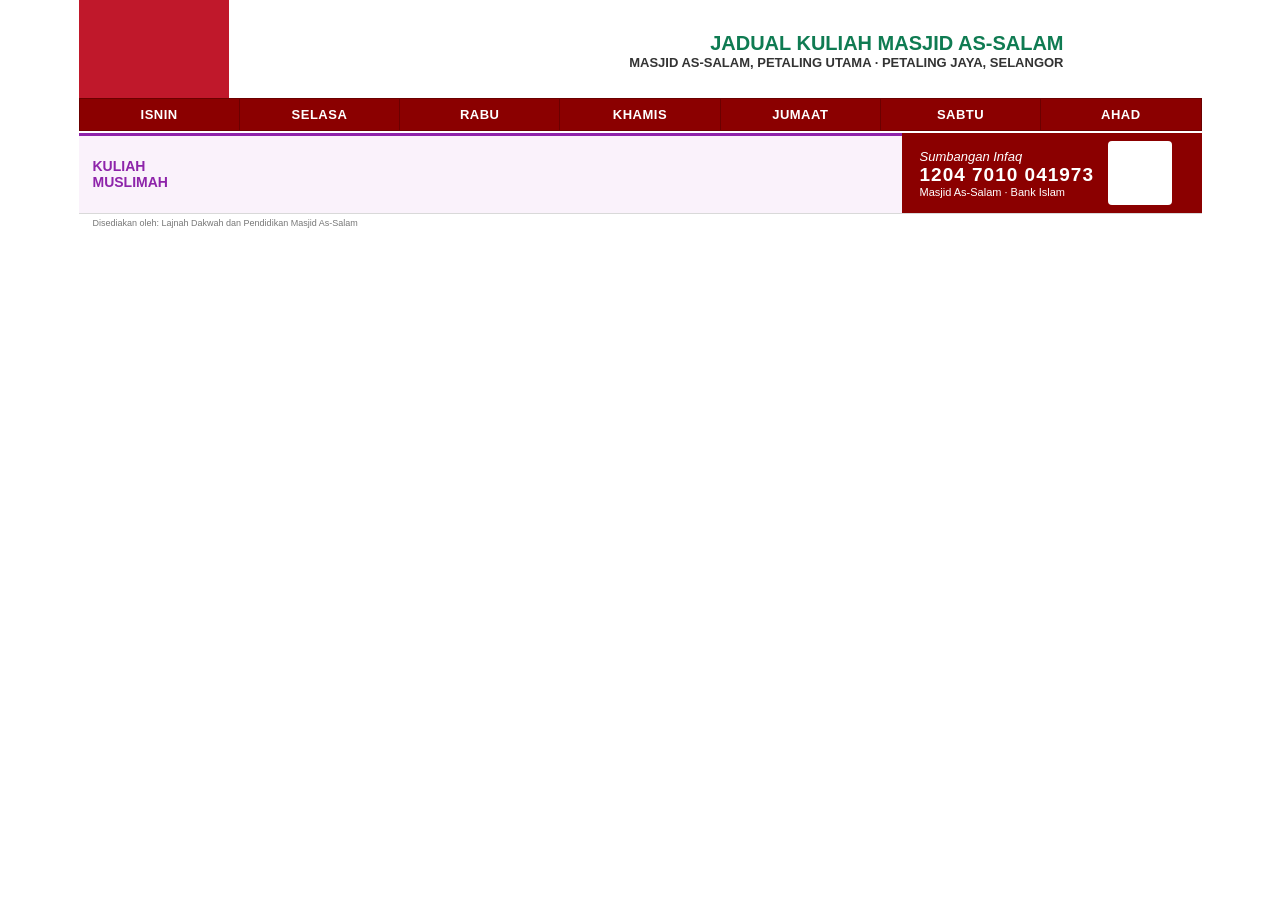
==== template/jadual.html @ e2347304 "Add files via upload" ====
<!DOCTYPE html>
<html lang="ms">
<head>
<meta charset="UTF-8">
<title>Jadual Kuliah Masjid As-Salam</title>
<style>
  @page { size: A4 landscape; margin: 0; }
  * { margin:0; padding:0; box-sizing:border-box; }
  :root{
    --maroon:#8B0000; --maroon-dark:#6B0000; --red:#C0182B;
    --ink:#1a1a1a; --line:#d9d9d9; --soft:#f3f4f6;
    --green:#0f7b52; --gold:#d4a017; --muslimah:#8e24aa;
  }
  body{ font-family:"Segoe UI",Arial,sans-serif; color:var(--ink); width:1123px; margin:0 auto; background:#fff; }
  .sheet{ width:1123px; min-height:794px; position:relative; }

  .top{ display:flex; align-items:stretch; }
  .month{ background:var(--red); color:#fff; padding:14px 26px; display:flex; flex-direction:column;
          justify-content:center; align-items:center; min-width:150px; }
  .month .m{ font-size:34px; font-weight:800; letter-spacing:1px; line-height:1; }
  .month .y{ font-size:26px; font-weight:700; margin-top:2px; }
  .titlebar{ flex:1; padding:12px 24px; display:flex; flex-direction:column; justify-content:center; }
  .khat{ text-align:center; }
  .khat img{ max-height:56px; }
  .khat .fallback{ font-size:30px; color:var(--maroon); font-weight:700; }
  .en{ text-align:right; margin-top:4px; }
  .en h1{ color:var(--green); font-size:20px; font-weight:800; }
  .en p{ font-size:13px; font-weight:600; color:#333; }
  .badge{ width:82px; height:82px; margin:8px 16px; align-self:center; display:flex;
          align-items:center; justify-content:center; }
  .badge img{ max-width:100%; max-height:100%; }
  .badge .fallback{ color:var(--gold); font-size:11px; font-weight:700; text-align:center;
          border:3px solid var(--green); border-radius:50%; width:82px; height:82px;
          display:flex; align-items:center; justify-content:center; line-height:1.1; }

  table{ width:100%; border-collapse:collapse; table-layout:fixed; }
  th{ background:var(--maroon); color:#fff; font-size:13px; font-weight:700; padding:8px 4px;
      border:1px solid var(--maroon-dark); letter-spacing:.5px; }
  td{ border:1px solid var(--line); vertical-align:top; height:118px; padding:0; position:relative; }
  .cell{ display:flex; flex-direction:column; height:100%; }
  .datebar{ display:flex; justify-content:space-between; align-items:center; background:#2b2b2b;
            color:#fff; font-size:11px; padding:2px 6px; }
  .datebar .num{ font-weight:800; font-size:13px; }
  .datebar .waktu{ font-size:10px; opacity:.9; }
  .body{ flex:1; display:flex; flex-direction:column; align-items:center; justify-content:center;
         text-align:center; padding:6px 5px; gap:3px; }
  .foto{ width:52px; height:52px; border-radius:5px; background:var(--soft); display:flex;
         align-items:center; justify-content:center; font-size:9px; color:#999;
         border:1px solid #e5e5e5; overflow:hidden; }
  .foto img{ width:100%; height:100%; object-fit:cover; }
  .nama{ font-size:11px; font-weight:700; line-height:1.15; }
  .cell.event .body{ background:#eef6f1; }
  .cell.event .nama{ color:var(--green); font-style:italic; }
  .cell.empty{ background:#fafafa; }
  .cell.ralat .body{ background:#ffebee; }
  .cell.ralat .nama{ color:#c62828; }
  .ralat-tag{ font-size:8px; color:#c62828; font-weight:700; }
  .subuh-tag{ background:#1565c0; color:#fff; font-size:8px; font-weight:700; padding:1px 5px;
              border-radius:3px; margin-bottom:2px; display:inline-block; }

  .footer{ display:flex; margin-top:2px; }
  .muslimah{ background:#faf2fb; border-top:3px solid var(--muslimah); flex:1; padding:8px 14px;
             display:flex; align-items:center; gap:14px; }
  .muslimah .lbl{ color:var(--muslimah); font-weight:800; font-size:14px; line-height:1.1; white-space:nowrap; }
  .muslimah .items{ display:flex; gap:18px; flex-wrap:wrap; }
  .it{ font-size:10px; line-height:1.3; }
  .it b{ display:block; color:#333; }
  .infaq{ background:var(--maroon); color:#fff; padding:8px 18px; display:flex; align-items:center;
          gap:14px; min-width:300px; }
  .infaq .txt .t{ font-size:13px; font-style:italic; }
  .infaq .txt .acc{ font-size:19px; font-weight:800; letter-spacing:1px; }
  .infaq .txt .nm{ font-size:11px; }
  .infaq .qr{ width:64px; height:64px; background:#fff; padding:3px; border-radius:4px; }
  .infaq .qr img{ width:100%; height:100%; }
  .prep{ font-size:9px; color:#777; padding:4px 14px; border-top:1px solid var(--line); }
</style>
</head>
<body>
<div class="sheet">
  <div class="top">
    <div class="month"><div class="m" id="bulan"></div><div class="y" id="tahun"></div></div>
    <div class="titlebar">
      <div class="khat" id="khat"></div>
      <div class="en">
        <h1>JADUAL KULIAH MASJID AS-SALAM</h1>
        <p>MASJID AS-SALAM, PETALING UTAMA · PETALING JAYA, SELANGOR</p>
      </div>
    </div>
    <div class="badge" id="logo"></div>
  </div>

  <table>
    <thead><tr><th>ISNIN</th><th>SELASA</th><th>RABU</th><th>KHAMIS</th><th>JUMAAT</th><th>SABTU</th><th>AHAD</th></tr></thead>
    <tbody id="grid"></tbody>
  </table>

  <div class="footer">
    <div class="muslimah">
      <div class="lbl">KULIAH<br>MUSLIMAH</div>
      <div class="items" id="muslimah"></div>
    </div>
    <div class="infaq">
      <div class="txt">
        <div class="t">Sumbangan Infaq</div>
        <div class="acc">1204 7010 041973</div>
        <div class="nm">Masjid As-Salam · Bank Islam</div>
      </div>
      <div class="qr" id="qr"></div>
    </div>
  </div>
  <div class="prep">Disediakan oleh: Lajnah Dakwah dan Pendidikan Masjid As-Salam</div>
</div>

<script>
// Data disuntik oleh render.py sebagai window.__DATA__, window.__MASTER__, window.__ASSETS__
const D = window.__DATA__;
const MASTER = window.__MASTER__;
const A = window.__ASSETS__ || {};   // { logo, khat, qr } path relatif

document.getElementById("bulan").textContent = D.bulan;
document.getElementById("tahun").textContent = D.tahun;

// aset header
document.getElementById("khat").innerHTML = A.khat
  ? `<img src="${A.khat}" alt="khat">` : `<span class="fallback">جدول كليه مسجد السلام</span>`;
document.getElementById("logo").innerHTML = A.logo
  ? `<img src="${A.logo}" alt="logo">` : `<span class="fallback">AS<br>SALAM</span>`;
document.getElementById("qr").innerHTML = A.qr ? `<img src="${A.qr}" alt="QR infaq">` : "";

function fotoFor(nama){
  const file = MASTER[nama];
  if(!file) return {html:`<div class="foto">FOTO</div>`, ralat:true};
  return {html:`<div class="foto"><img src="assets/ustaz/${file}" onerror="this.parentNode.textContent='FOTO'"></div>`, ralat:false};
}

function personBlock(nama){
  const f = fotoFor(nama);
  const tag = f.ralat ? `<span class="ralat-tag">⚠ NAMA TAK DALAM MASTER</span>` : "";
  return { html:`${f.html}<div class="nama">${nama}</div>${tag}`, ralat:f.ralat };
}

function cell(d){
  if(!d) return `<td class="empty"></td>`;
  const info = D.jadual[String(d)];
  if(!info) return `<td><div class="cell"><div class="datebar"><span class="num">${d}</span></div><div class="body"></div></div></td>`;

  if(info.event){
    return `<td><div class="cell event">
      <div class="datebar"><span class="num">${d}</span><span class="waktu">Maghrib</span></div>
      <div class="body"><div class="nama">${info.event}</div></div></div></td>`;
  }

  if(info.subuh){
    const s = personBlock(info.subuh), m = personBlock(info.maghrib||"");
    return `<td><div class="cell" style="flex-direction:row">
      <div style="flex:1;display:flex;flex-direction:column;border-right:1px solid #eee">
        <div class="datebar"><span class="num">${d}</span><span class="waktu">Subuh</span></div>
        <div class="body ${s.ralat?'':''}"><span class="subuh-tag">KULIAH SUBUH</span>${s.html}</div></div>
      <div style="flex:1;display:flex;flex-direction:column">
        <div class="datebar"><span class="waktu">Maghrib</span></div>
        <div class="body">${m.html}</div></div></div></td>`;
  }

  const p = personBlock(info.maghrib||"");
  return `<td><div class="cell ${p.ralat?'ralat':''}">
    <div class="datebar"><span class="num">${d}</span><span class="waktu">Maghrib</span></div>
    <div class="body">${p.html}</div></div></td>`;
}

let html="", day=1, started=false;
for(let w=0; w<6 && day<=D.hari_dalam_bulan; w++){
  html+="<tr>";
  for(let wd=0; wd<7; wd++){
    if(!started && wd===D.mula_hari) started=true;
    if(started && day<=D.hari_dalam_bulan){ html+=cell(day); day++; }
    else html+=cell(null);
  }
  html+="</tr>";
}
document.getElementById("grid").innerHTML=html;
document.getElementById("muslimah").innerHTML = (D.muslimah||[]).map(m=>
  `<div class="it"><b>${m.tarikh}</b>${m.jam}<br>${m.nama}</div>`).join("");
</script>
</body>
</html>
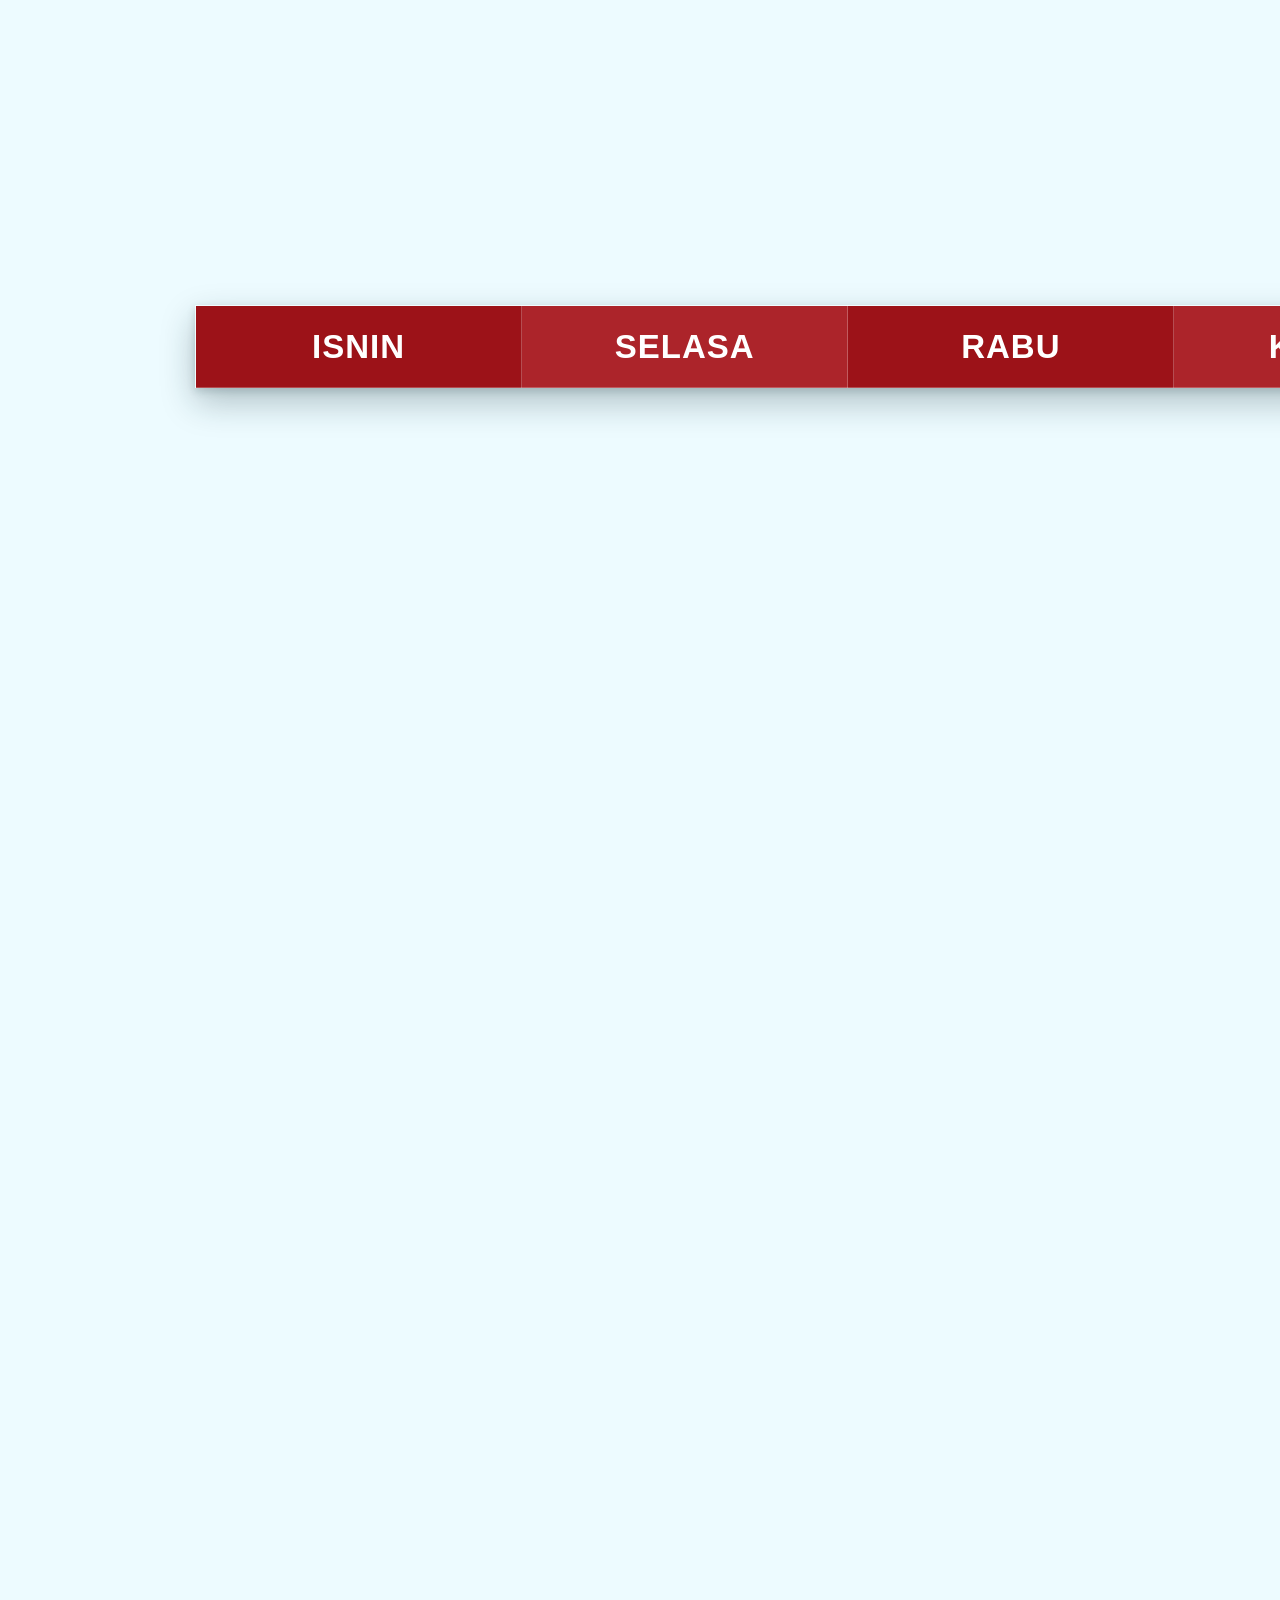
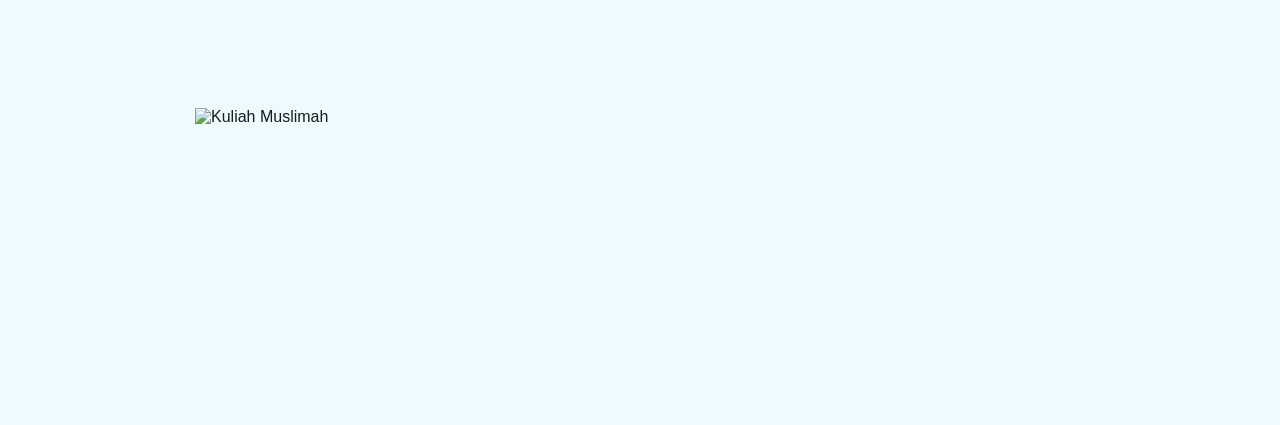
==== commit de69faeb: "Update from new laptop: dashboard, Kuliah Individu posters, September data - Add Kuliah Individu pos" ====
--- a/template/jadual.html
+++ b/template/jadual.html
@@ -4,182 +4,238 @@
 <meta charset="UTF-8">
 <title>Jadual Kuliah Masjid As-Salam</title>
 <style>
-  @page { size: A4 landscape; margin: 0; }
   * { margin:0; padding:0; box-sizing:border-box; }
   :root{
-    --maroon:#8B0000; --maroon-dark:#6B0000; --red:#C0182B;
     --ink:#1a1a1a; --line:#d9d9d9; --soft:#f3f4f6;
-    --green:#0f7b52; --gold:#d4a017; --muslimah:#8e24aa;
-  }
-  body{ font-family:"Segoe UI",Arial,sans-serif; color:var(--ink); width:1123px; margin:0 auto; background:#fff; }
-  .sheet{ width:1123px; min-height:794px; position:relative; }
-
-  .top{ display:flex; align-items:stretch; }
-  .month{ background:var(--red); color:#fff; padding:14px 26px; display:flex; flex-direction:column;
-          justify-content:center; align-items:center; min-width:150px; }
-  .month .m{ font-size:34px; font-weight:800; letter-spacing:1px; line-height:1; }
-  .month .y{ font-size:26px; font-weight:700; margin-top:2px; }
-  .titlebar{ flex:1; padding:12px 24px; display:flex; flex-direction:column; justify-content:center; }
-  .khat{ text-align:center; }
-  .khat img{ max-height:56px; }
-  .khat .fallback{ font-size:30px; color:var(--maroon); font-weight:700; }
-  .en{ text-align:right; margin-top:4px; }
-  .en h1{ color:var(--green); font-size:20px; font-weight:800; }
-  .en p{ font-size:13px; font-weight:600; color:#333; }
-  .badge{ width:82px; height:82px; margin:8px 16px; align-self:center; display:flex;
-          align-items:center; justify-content:center; }
-  .badge img{ max-width:100%; max-height:100%; }
-  .badge .fallback{ color:var(--gold); font-size:11px; font-weight:700; text-align:center;
-          border:3px solid var(--green); border-radius:50%; width:82px; height:82px;
-          display:flex; align-items:center; justify-content:center; line-height:1.1; }
-
-  table{ width:100%; border-collapse:collapse; table-layout:fixed; }
-  th{ background:var(--maroon); color:#fff; font-size:13px; font-weight:700; padding:8px 4px;
-      border:1px solid var(--maroon-dark); letter-spacing:.5px; }
-  td{ border:1px solid var(--line); vertical-align:top; height:118px; padding:0; position:relative; }
-  .cell{ display:flex; flex-direction:column; height:100%; }
-  .datebar{ display:flex; justify-content:space-between; align-items:center; background:#2b2b2b;
-            color:#fff; font-size:11px; padding:2px 6px; }
-  .datebar .num{ font-weight:800; font-size:13px; }
-  .datebar .waktu{ font-size:10px; opacity:.9; }
-  .body{ flex:1; display:flex; flex-direction:column; align-items:center; justify-content:center;
-         text-align:center; padding:6px 5px; gap:3px; }
-  .foto{ width:52px; height:52px; border-radius:5px; background:var(--soft); display:flex;
-         align-items:center; justify-content:center; font-size:9px; color:#999;
-         border:1px solid #e5e5e5; overflow:hidden; }
-  .foto img{ width:100%; height:100%; object-fit:cover; }
-  .nama{ font-size:11px; font-weight:700; line-height:1.15; }
-  .cell.event .body{ background:#eef6f1; }
-  .cell.event .nama{ color:var(--green); font-style:italic; }
+    --green:#0f7b52; --red-odd:#9c1218; --red-even:#ac242a; --bg:#edfbff;
+  }
+  html, body{ background:var(--bg); }
+  body{ font-family:"Segoe UI",Arial,sans-serif; color:var(--ink); }
+
+  .sheet{ width:3000px; height:2025px; position:relative; background:var(--bg); overflow:hidden; }
+
+  /* ---- HEADER (background gambar penuh, cuma bulan/tahun disuntik) ---- */
+  .header{ position:relative; width:3000px; height:305px;
+           background:url('assets/base-design/JK-Header-01.png') no-repeat; background-size:3000px 305px; }
+  .month-box{ position:absolute; left:64px; top:0; width:420px; height:274px;
+              display:flex; flex-direction:column; align-items:center; justify-content:center; }
+  .month-box .m{ font-family:'HN77BdCn','Arial Narrow',Arial,sans-serif; font-weight:700;
+                 color:#fff; font-size:140px; line-height:.9; text-transform:uppercase; text-align:center; }
+  .month-box .y{ font-family:'HNLight','Segoe UI Light',Arial,sans-serif; font-weight:300;
+                 color:#fff; font-size:92px; line-height:1; margin-top:8px; }
+
+  /* ---- JADUAL (dipusatkan, lebar terhad seperti design rujukan) ---- */
+  .table-wrap{ width:2610px; margin:0 auto; box-shadow:0 14px 34px rgba(13,43,51,.28),
+                                            0 3px 8px rgba(13,43,51,.16); }
+  table{ width:2610px; border-collapse:collapse; table-layout:fixed; }
+  th{ height:82px; font-size:33px; font-weight:800; color:#fff; letter-spacing:1px;
+      border:1px solid rgba(255,255,255,.25); }
+  th:nth-child(odd){ background:var(--red-odd); }
+  th:nth-child(even){ background:var(--red-even); }
+
+  /* Tinggi baris ditetapkan oleh skrip supaya grid sentiasa memenuhi ruang:
+     2025 (sheet) - 305 (header) - 348 (footer) - 82 (tajuk lajur) = 1290px. */
+  td{ border:1px solid var(--line); height:var(--row-h,215px); padding:0; position:relative;
+      vertical-align:top; background:#fff; }
+  .cell{ position:relative; height:100%; display:flex; flex-direction:column; }
+  .datebar{ height:44px; background:#2b2b2b; color:#fff; display:flex; align-items:center;
+            justify-content:space-between; padding:0 12px; z-index:1; }
+  .datebar .num{ font-weight:800; font-size:29px; }
+  .datebar .waktu{ font-size:25px; font-weight:600; opacity:.85; }
+  .datebar .waktu:only-child{ margin-left:auto; }
+  .body{ position:relative; flex:1; }
+  /* Semua gambar dalam assets/ustaz/ dipotong pada kanvas seragam 180x220,
+     jadi ia dirender pada saiz yang sama — tiada pelarasan per-gambar.
+     Guna scripts/semak_gambar.py untuk mengesan fail yang tersasar. */
+  .foto-lg{ position:absolute; left:0; bottom:0; height:100%; width:auto;
+            display:flex; align-items:flex-end; justify-content:flex-start;
+            font-size:13px; color:#999; overflow:visible; z-index:1; }
+  .foto-lg img{ height:90%; width:auto; display:block; }
+  .txt{ position:absolute; right:0; top:60%; transform:translateY(-50%); width:62%; z-index:3; text-align:right;
+        padding:0 6px; }
+  .nama{ font-size:22px; font-weight:700; line-height:1.2; }
+
+  .cell.event .body{ display:flex; align-items:center; justify-content:center; text-align:center; padding:10px 20px; }
+  .cell.event .nama{ font-size:30px; font-weight:700; color:var(--ink); }
+  /* Acara berbilang baris (Bacaan Yasin & Tahlil): seluruh blok italik,
+     baris terakhir 'Imam Bertugas' tidak ditebalkan. */
+  .cell.event .nama.ev-multi{ font-style:italic; font-weight:400; }
+  .cell.event .nama.ev-multi b{ font-weight:700; }
   .cell.empty{ background:#fafafa; }
-  .cell.ralat .body{ background:#ffebee; }
   .cell.ralat .nama{ color:#c62828; }
-  .ralat-tag{ font-size:8px; color:#c62828; font-weight:700; }
-  .subuh-tag{ background:#1565c0; color:#fff; font-size:8px; font-weight:700; padding:1px 5px;
-              border-radius:3px; margin-bottom:2px; display:inline-block; }
-
-  .footer{ display:flex; margin-top:2px; }
-  .muslimah{ background:#faf2fb; border-top:3px solid var(--muslimah); flex:1; padding:8px 14px;
-             display:flex; align-items:center; gap:14px; }
-  .muslimah .lbl{ color:var(--muslimah); font-weight:800; font-size:14px; line-height:1.1; white-space:nowrap; }
-  .muslimah .items{ display:flex; gap:18px; flex-wrap:wrap; }
-  .it{ font-size:10px; line-height:1.3; }
-  .it b{ display:block; color:#333; }
-  .infaq{ background:var(--maroon); color:#fff; padding:8px 18px; display:flex; align-items:center;
-          gap:14px; min-width:300px; }
-  .infaq .txt .t{ font-size:13px; font-style:italic; }
-  .infaq .txt .acc{ font-size:19px; font-weight:800; letter-spacing:1px; }
-  .infaq .txt .nm{ font-size:11px; }
-  .infaq .qr{ width:64px; height:64px; background:#fff; padding:3px; border-radius:4px; }
-  .infaq .qr img{ width:100%; height:100%; }
-  .prep{ font-size:9px; color:#777; padding:4px 14px; border-top:1px solid var(--line); }
+  .ralat-tag{ font-size:11px; color:#c62828; font-weight:700; display:block; }
+  .subuh-tag{ position:absolute; top:4px; right:6px; z-index:4; background:#1565c0; color:#fff;
+              font-size:19px; font-weight:700; padding:4px 12px; border-radius:5px; }
+
+  /* ---- FOOTER (background gambar penuh; hanya jalur Kuliah Muslimah disuntik) ---- */
+  .footer{ position:absolute; left:0; bottom:0; width:3000px; height:348px;
+           background:url('assets/base-design/JK-Footer-01.png') no-repeat; background-size:3000px 348px; }
+  .muslimah-row{ position:absolute; left:195px; top:0; height:198px; display:flex; align-items:center; gap:50px; }
+  .muslimah-row .title-img{ height:136px; width:auto; }
+  .muslimah-row .items{ display:flex; gap:44px; }
+  .it{ display:flex; align-items:center; gap:16px; font-size:26px; line-height:1.35; color:#333; }
+  .it b{ display:block; font-size:28px; color:#111; }
+  .it .ustazah-nama{ font-weight:600; }
+  .it .av{ flex-shrink:0; width:148px; height:148px; border-radius:50%; overflow:hidden;
+           background:var(--soft); border:2px solid #fff; box-shadow:0 2px 6px rgba(0,0,0,.2);
+           display:flex; align-items:center; justify-content:center; font-size:11px; color:#999; }
+  .it .av img{ width:100%; height:100%; object-fit:cover; }
 </style>
 </head>
 <body>
 <div class="sheet">
-  <div class="top">
-    <div class="month"><div class="m" id="bulan"></div><div class="y" id="tahun"></div></div>
-    <div class="titlebar">
-      <div class="khat" id="khat"></div>
-      <div class="en">
-        <h1>JADUAL KULIAH MASJID AS-SALAM</h1>
-        <p>MASJID AS-SALAM, PETALING UTAMA · PETALING JAYA, SELANGOR</p>
-      </div>
-    </div>
-    <div class="badge" id="logo"></div>
+  <div class="header">
+    <div class="month-box"><div class="m" id="bulan"></div><div class="y" id="tahun"></div></div>
   </div>
 
-  <table>
-    <thead><tr><th>ISNIN</th><th>SELASA</th><th>RABU</th><th>KHAMIS</th><th>JUMAAT</th><th>SABTU</th><th>AHAD</th></tr></thead>
-    <tbody id="grid"></tbody>
-  </table>
+  <div class="table-wrap">
+    <table>
+      <colgroup><col><col><col><col><col><col><col><col></colgroup>
+      <thead><tr><th>ISNIN</th><th>SELASA</th><th>RABU</th><th>KHAMIS</th><th>JUMAAT</th><th>SABTU</th><th colspan="2">AHAD</th></tr></thead>
+      <tbody id="grid"></tbody>
+    </table>
+  </div>
 
   <div class="footer">
-    <div class="muslimah">
-      <div class="lbl">KULIAH<br>MUSLIMAH</div>
+    <div class="muslimah-row">
+      <img class="title-img" src="assets/base-design/Title-Kuliah-Muslimat.png" alt="Kuliah Muslimah">
       <div class="items" id="muslimah"></div>
     </div>
-    <div class="infaq">
-      <div class="txt">
-        <div class="t">Sumbangan Infaq</div>
-        <div class="acc">1204 7010 041973</div>
-        <div class="nm">Masjid As-Salam · Bank Islam</div>
-      </div>
-      <div class="qr" id="qr"></div>
-    </div>
   </div>
-  <div class="prep">Disediakan oleh: Lajnah Dakwah dan Pendidikan Masjid As-Salam</div>
 </div>
 
 <script>
 // Data disuntik oleh render.py sebagai window.__DATA__, window.__MASTER__, window.__ASSETS__
 const D = window.__DATA__;
 const MASTER = window.__MASTER__;
-const A = window.__ASSETS__ || {};   // { logo, khat, qr } path relatif
-
-document.getElementById("bulan").textContent = D.bulan;
+const MASTER_USTAZAH = window.__MASTER_USTAZAH__ || {};
+const A = window.__ASSETS__ || {};   // { font } data URI fon 77 Bold Condensed
+
+// Kotak bulan hanya 420px lebar — nama penuh seperti "SEPTEMBER" terkeluar.
+// Semua dipendekkan kepada 3 huruf; OGOS dikekalkan 4 huruf.
+const BULAN_PENDEK = {
+  JANUARI:"JAN", FEBRUARI:"FEB", MAC:"MAC", APRIL:"APR",
+  MEI:"MEI", JUN:"JUN", JULAI:"JUL", OGOS:"OGOS",
+  SEPTEMBER:"SEP", OKTOBER:"OKT", NOVEMBER:"NOV", DISEMBER:"DIS",
+};
+const namaBulan = String(D.bulan || "").trim().toUpperCase();
+document.getElementById("bulan").textContent = BULAN_PENDEK[namaBulan] || namaBulan.slice(0, 3);
 document.getElementById("tahun").textContent = D.tahun;
 
-// aset header
-document.getElementById("khat").innerHTML = A.khat
-  ? `<img src="${A.khat}" alt="khat">` : `<span class="fallback">جدول كليه مسجد السلام</span>`;
-document.getElementById("logo").innerHTML = A.logo
-  ? `<img src="${A.logo}" alt="logo">` : `<span class="fallback">AS<br>SALAM</span>`;
-document.getElementById("qr").innerHTML = A.qr ? `<img src="${A.qr}" alt="QR infaq">` : "";
+if (A.font || A.fontLight){
+  const s = document.createElement("style");
+  let css = "";
+  if (A.font) css += `@font-face{font-family:'HN77BdCn';src:url(${A.font}) format('truetype');font-weight:700;}`;
+  if (A.fontLight) css += `@font-face{font-family:'HNLight';src:url(${A.fontLight}) format('truetype');font-weight:300;}`;
+  s.textContent = css;
+  document.head.appendChild(s);
+}
 
 function fotoFor(nama){
-  const file = MASTER[nama];
-  if(!file) return {html:`<div class="foto">FOTO</div>`, ralat:true};
-  return {html:`<div class="foto"><img src="assets/ustaz/${file}" onerror="this.parentNode.textContent='FOTO'"></div>`, ralat:false};
-}
+  const file = nama ? MASTER[nama] : undefined;
+  if(!file) return {html:"", ralat: !!nama};
+  return {html:`<div class="foto-lg"><img src="assets/ustaz/${file}" onerror="this.parentNode.remove()"></div>`, ralat:false};
+}
+
+function avatarForUstazah(nama){
+  const file = MASTER_USTAZAH[nama];
+  if(!file) return `<div class="av">FOTO</div>`;
+  return `<div class="av"><img src="assets/ustazah/${file}" onerror="this.parentNode.textContent='FOTO'"></div>`;
+}
+
+// Nama-nama ni foto dia lebar, jadi pisahkan ke beberapa baris supaya nama tak overlap gambar.
+const NAMA_BREAK_CUSTOM = new Map([
+  ["USTAZ ADAM AZHARI", "USTAZ<br>ADAM AZHARI"],
+  ["USTAZ WAN MARZUKI MAD JUNOH", "USTAZ<br>WAN MARZUKI<br>MAD JUNOH"],
+  ["USTAZ DR. HJ. ZAINAL ABIDIN KASMIN", "USTAZ<br>DR. HJ. ZAINAL ABIDIN KASMIN"]
+]);
 
 function personBlock(nama){
   const f = fotoFor(nama);
   const tag = f.ralat ? `<span class="ralat-tag">⚠ NAMA TAK DALAM MASTER</span>` : "";
-  return { html:`${f.html}<div class="nama">${nama}</div>${tag}`, ralat:f.ralat };
+  const display = NAMA_BREAK_CUSTOM.get(nama) || nama;
+  return { foto:f.html, namaHtml:`<div class="nama">${display}${tag}</div>`, ralat:f.ralat };
+}
+
+// Kotak biasa (Isnin-Sabtu): satu <td>, lebar satu lajur.
+function dayCellInner(d, info, colspan){
+  const cs = colspan ? ` colspan="${colspan}"` : "";
+  if(!d) return `<td class="empty"${cs}></td>`;
+  if(!info) return `<td${cs}><div class="cell"><div class="datebar"><span class="num">${d}</span></div><div class="body"></div></div></td>`;
+
+  if(info.event){
+    // Setiap baris dalam data jadi satu baris pada poster. Bila ada lebih
+    // daripada satu baris, baris terakhir dianggap keterangan — tidak ditebalkan.
+    const baris = String(info.event).split("\n");
+    const banyak = baris.length > 1;
+    const teks = banyak
+      ? baris.map((b,i) => i < baris.length-1 ? `<b>${b}</b>` : b).join("<br>")
+      : baris[0];
+    return `<td${cs}><div class="cell event">
+      <div class="datebar"><span class="num">${d}</span><span class="waktu">Maghrib</span></div>
+      <div class="body"><div class="nama${banyak ? ' ev-multi' : ''}">${teks}</div></div></div></td>`;
+  }
+
+  const p = personBlock(info.maghrib||"");
+  return `<td${cs}><div class="cell ${p.ralat?'ralat':''}">
+    <div class="datebar"><span class="num">${d}</span><span class="waktu">Maghrib</span></div>
+    <div class="body">${p.foto}<div class="txt">${p.namaHtml}</div></div></div></td>`;
 }
 
 function cell(d){
-  if(!d) return `<td class="empty"></td>`;
+  const info = d ? D.jadual[String(d)] : null;
+  return dayCellInner(d, info, null);
+}
+
+// Ahad: dua <td> berasingan (Subuh | Maghrib), setiap satu SAMA saiz dengan hari lain.
+// Kalau tiada Kuliah Subuh pada Ahad tu, guna satu <td colspan="2"> supaya lebar jadual kekal.
+function cellAhad(d){
+  if(!d) return `<td class="empty" colspan="2"></td>`;
   const info = D.jadual[String(d)];
-  if(!info) return `<td><div class="cell"><div class="datebar"><span class="num">${d}</span></div><div class="body"></div></div></td>`;
-
-  if(info.event){
-    return `<td><div class="cell event">
-      <div class="datebar"><span class="num">${d}</span><span class="waktu">Maghrib</span></div>
-      <div class="body"><div class="nama">${info.event}</div></div></div></td>`;
-  }
-
-  if(info.subuh){
-    const s = personBlock(info.subuh), m = personBlock(info.maghrib||"");
-    return `<td><div class="cell" style="flex-direction:row">
-      <div style="flex:1;display:flex;flex-direction:column;border-right:1px solid #eee">
+  if(info && ('subuh' in info)){
+    const s = personBlock(info.subuh||""), m = personBlock(info.maghrib||"");
+    return `<td><div class="cell">
         <div class="datebar"><span class="num">${d}</span><span class="waktu">Subuh</span></div>
-        <div class="body ${s.ralat?'':''}"><span class="subuh-tag">KULIAH SUBUH</span>${s.html}</div></div>
-      <div style="flex:1;display:flex;flex-direction:column">
+        <div class="body">${s.foto}<span class="subuh-tag">KULIAH SUBUH</span><div class="txt">${s.namaHtml}</div></div></div></td>
+      <td><div class="cell">
         <div class="datebar"><span class="waktu">Maghrib</span></div>
-        <div class="body">${m.html}</div></div></div></td>`;
-  }
-
-  const p = personBlock(info.maghrib||"");
-  return `<td><div class="cell ${p.ralat?'ralat':''}">
-    <div class="datebar"><span class="num">${d}</span><span class="waktu">Maghrib</span></div>
-    <div class="body">${p.html}</div></div></td>`;
-}
-
-let html="", day=1, started=false;
-for(let w=0; w<6 && day<=D.hari_dalam_bulan; w++){
+        <div class="body">${m.foto}<div class="txt">${m.namaHtml}</div></div></div></td>`;
+  }
+  return dayCellInner(d, info, 2);
+}
+
+// Grid 5 baris (35 petak). Bulan yang melimpah ke baris ke-6 dibalut ke
+// petak kosong di HADAPAN baris pertama — petak itu jatuh pada lajur hari
+// yang betul kerana 35 ialah gandaan 7. Ruang baris ke-6 yang hampir kosong
+// dijimatkan sepenuhnya.
+const BARIS_MAKS = 5, JUM_PETAK = BARIS_MAKS * 7;
+const petak = new Array(JUM_PETAK).fill(null);
+for(let d=1; d<=D.hari_dalam_bulan; d++){
+  petak[(D.mula_hari + d - 1) % JUM_PETAK] = d;
+}
+
+// Bulan pendek (cth Februari bermula Isnin) boleh muat dalam 4 baris —
+// buang baris hujung yang kosong sepenuhnya supaya baris lain jadi lebih tinggi.
+let jumBaris = BARIS_MAKS;
+while(jumBaris > 1 && petak.slice((jumBaris-1)*7, jumBaris*7).every(v => v === null)){
+  jumBaris--;
+}
+
+const TINGGI_GRID = 1260;   // 1290 tolak 30px ruang supaya bayang jadual kelihatan
+document.documentElement.style.setProperty("--row-h", (TINGGI_GRID / jumBaris) + "px");
+
+let html="";
+for(let w=0; w<jumBaris; w++){
   html+="<tr>";
   for(let wd=0; wd<7; wd++){
-    if(!started && wd===D.mula_hari) started=true;
-    if(started && day<=D.hari_dalam_bulan){ html+=cell(day); day++; }
-    else html+=cell(null);
+    const d = petak[w*7 + wd];
+    html += (wd===6) ? cellAhad(d) : cell(d);
   }
   html+="</tr>";
 }
 document.getElementById("grid").innerHTML=html;
 document.getElementById("muslimah").innerHTML = (D.muslimah||[]).map(m=>
-  `<div class="it"><b>${m.tarikh}</b>${m.jam}<br>${m.nama}</div>`).join("");
+  `<div class="it">${avatarForUstazah(m.nama)}<div><b>${m.tarikh}</b>${m.jam}<br><span class="ustazah-nama">${m.nama}</span></div></div>`).join("");
 </script>
 </body>
 </html>
